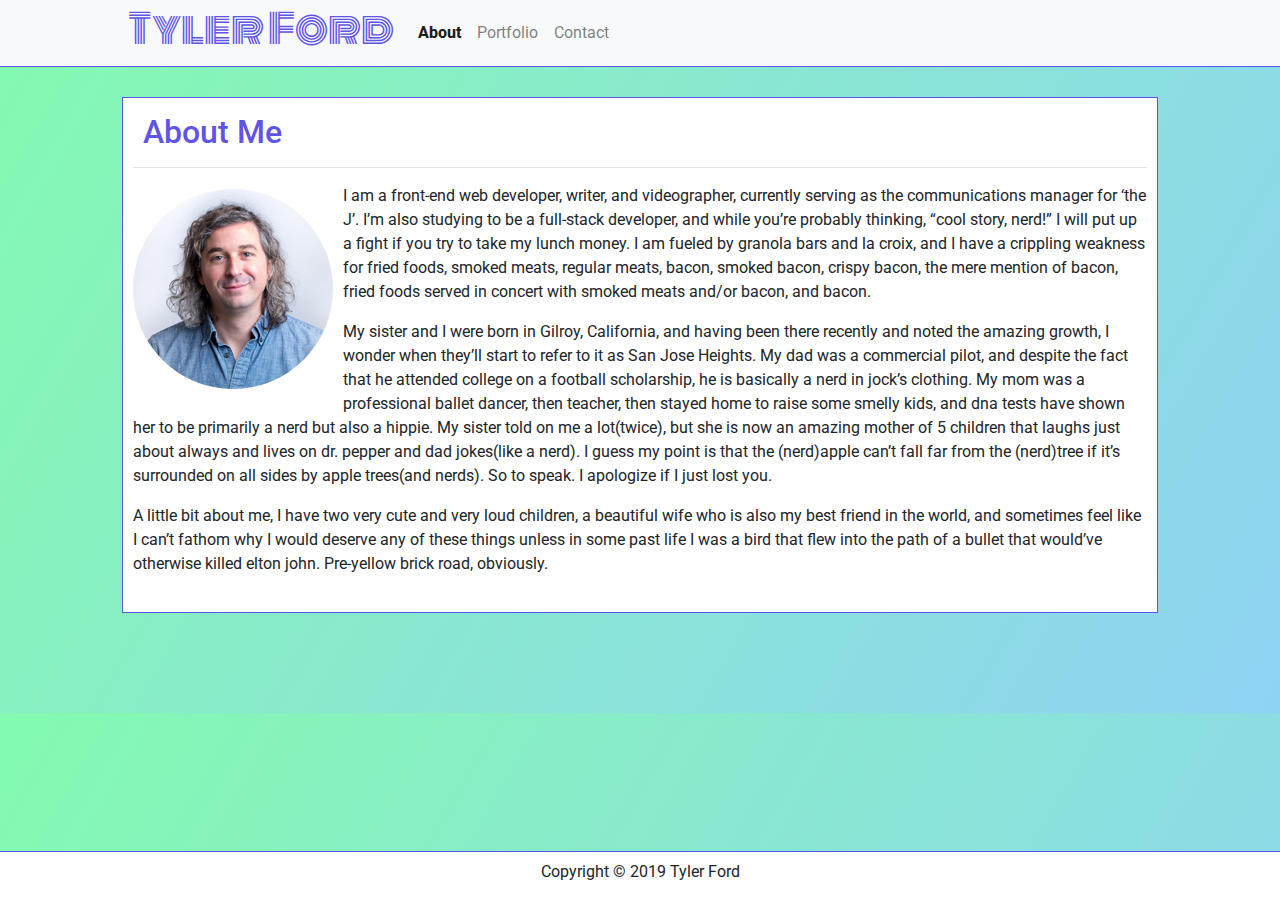
==== index.html @ 05bc7de5 "tweaking nav styling, changing main column width from 8 to 10, adding sticky-top class to nav" ====
<!DOCTYPE html>
<html lang="en">

<head>
    <meta charset="UTF-8">
    <meta name="viewport" content="width=device-width, initial-scale=1.0">
    <meta http-equiv="X-UA-Compatible" content="ie=edge">
    <title>Tyler Ford - Bootstrap Portfolio</title>
    <!-- fonts -->
    <link href="https://fonts.googleapis.com/css?family=Monoton|Roboto&display=swap" rel="stylesheet">
    <!-- styles -->
    <link rel="stylesheet" href="https://stackpath.bootstrapcdn.com/bootstrap/4.3.1/css/bootstrap.min.css"
        integrity="sha384-ggOyR0iXCbMQv3Xipma34MD+dH/1fQ784/j6cY/iJTQUOhcWr7x9JvoRxT2MZw1T" crossorigin="anonymous">
    <link rel="stylesheet" href="style.css">
    <!-- Bootstrap js -->
    <script src="https://code.jquery.com/jquery-3.3.1.slim.min.js"
        integrity="sha384-q8i/X+965DzO0rT7abK41JStQIAqVgRVzpbzo5smXKp4YfRvH+8abtTE1Pi6jizo"
        crossorigin="anonymous"></script>
    <script src="https://cdnjs.cloudflare.com/ajax/libs/popper.js/1.14.7/umd/popper.min.js"
        integrity="sha384-UO2eT0CpHqdSJQ6hJty5KVphtPhzWj9WO1clHTMGa3JDZwrnQq4sF86dIHNDz0W1"
        crossorigin="anonymous"></script>
    <script src="https://stackpath.bootstrapcdn.com/bootstrap/4.3.1/js/bootstrap.min.js"
        integrity="sha384-JjSmVgyd0p3pXB1rRibZUAYoIIy6OrQ6VrjIEaFf/nJGzIxFDsf4x0xIM+B07jRM"
        crossorigin="anonymous"></script>


</head>

<body>
    <!-- Nav -->
        <nav class="navbar navbar-expand-lg navbar-light bg-light sticky-top">
                <a class="navbar-brand" href="index.html"><h1>Tyler Ford</h1></a>
                <button class="navbar-toggler" type="button" data-toggle="collapse" data-target="#navbarTogglerDemo02" aria-controls="navbarTogglerDemo02" aria-expanded="false" aria-label="Toggle navigation">
                  <span class="navbar-toggler-icon"></span>
                </button>
              
                <div class="collapse navbar-collapse mynav" id="navbarTogglerDemo02">
                  <ul class="navbar-nav mr-auto mt-2 mt-lg-0">
                    <li class="nav-item active">
                      <a class="nav-link" href="index.html">About</a>
                    </li>
                    <li class="nav-item">
                      <a class="nav-link" href="portfolio.html">Portfolio</a>
                    </li>
                    <li class="nav-item">
                      <a class="nav-link" href="contact.html">Contact</a>
                    </li>
                  </ul>
                </div>
              </nav>
    <!-- about me section -->
    <div class="container-fluid">
        <div class="row">
            <div class="col-1"></div>
            <div class="col-10">
                    <div class="page-wrapper">
                            <div class="content">
                                <h2 class="pgtitle">About Me</h2>
                                <hr>
                                <img src="assets/tyler-small.jpg" class="img-fluid imgt" alt="Responsive image">
                                <p>I am a front-end web developer, writer, and videographer, currently serving as the communications
                                    manager for ‘the J’. I’m also studying to be a full-stack developer, and while you’re probably
                                    thinking, “cool story, nerd!” I will put up a fight if you try to take my lunch money. I am fueled
                                    by granola bars and la croix, and I have a crippling weakness for fried foods, smoked meats, regular
                                    meats, bacon, smoked bacon, crispy bacon, the mere mention of bacon, fried foods served in concert
                                    with smoked meats and/or bacon, and bacon. </p>
                                <p>My sister and I were born in Gilroy, California, and having been there recently and noted the amazing
                                    growth, I wonder when they’ll start to refer to it as San Jose Heights. My dad was a commercial
                                    pilot, and despite the fact that he attended college on a football scholarship, he is basically a
                                    nerd in jock’s clothing. My mom was a professional ballet dancer, then teacher, then stayed home to
                                    raise some smelly kids, and dna tests have shown her to be primarily a nerd but also a hippie. My
                                    sister told on me a lot(twice), but she is now an amazing mother of 5 children that laughs just
                                    about always and lives on dr. pepper and dad jokes(like a nerd). I guess my point is that the
                                    (nerd)apple can’t fall far from the (nerd)tree if it’s surrounded on all sides by apple trees(and
                                    nerds). So to speak. I apologize if I just lost you.</p>
                                <p>A little bit about me, I have two very cute and very loud children, a beautiful wife who is also my
                                    best friend in the world, and sometimes feel like I can’t fathom why I would deserve any of these
                                    things unless in some past life I was a bird that flew into the path of a bullet that would’ve
                                    otherwise killed elton john. Pre-yellow brick road, obviously.</p>
                
                            </div>
                        </div>
            </div><div class="col-1">
                
            </div>
        </div>
<!-- The simplest footer in the known universe -->
        <div class="footer">
            <p>Copyright © 2019 Tyler Ford</p>

        </div>
</body>

</html>
---- style.css ----
body {
    background-image: linear-gradient(120deg, #84fab0 0%, #8fd3f4 100%);
}

h1 {
    font-family: 'Monoton', cursive;
    color: #5F54E8;
}

h2 {
    color: #5F54E8;
}

p, h2, a {
    font-family: 'Roboto', sans-serif;
}


/* header classes */
.navbar {
    padding: 0 10%;
    border-bottom: 1px solid #5F54E8;
}

.nav-item, .nav-link {
    color: #5F54E8;
}

.active {
    font-weight: 800;
}

.pgtitle {
    padding: 5px 0 0 10px;
}
/* about me classes */

.page-wrapper {
    background-color: white;
    margin: 30px auto 100px;
    border: 1px solid #5F54E8;
}

.content {
    margin: 0 auto 10px;
    padding: 10px;
}

.imgt {
    float:left;
    border-radius: 100%;
    margin: 5px 10px 10px 0;
}

/* portfolio classes */

/* contact classe */

/* footer classes */

.footer {
    border-top: 1px solid #5F54E8;
    width: 100%;
    position: fixed;
    left: 0;
    bottom: 0;
    background-color: white;
    text-align: center;
    padding-top: 8px;
}
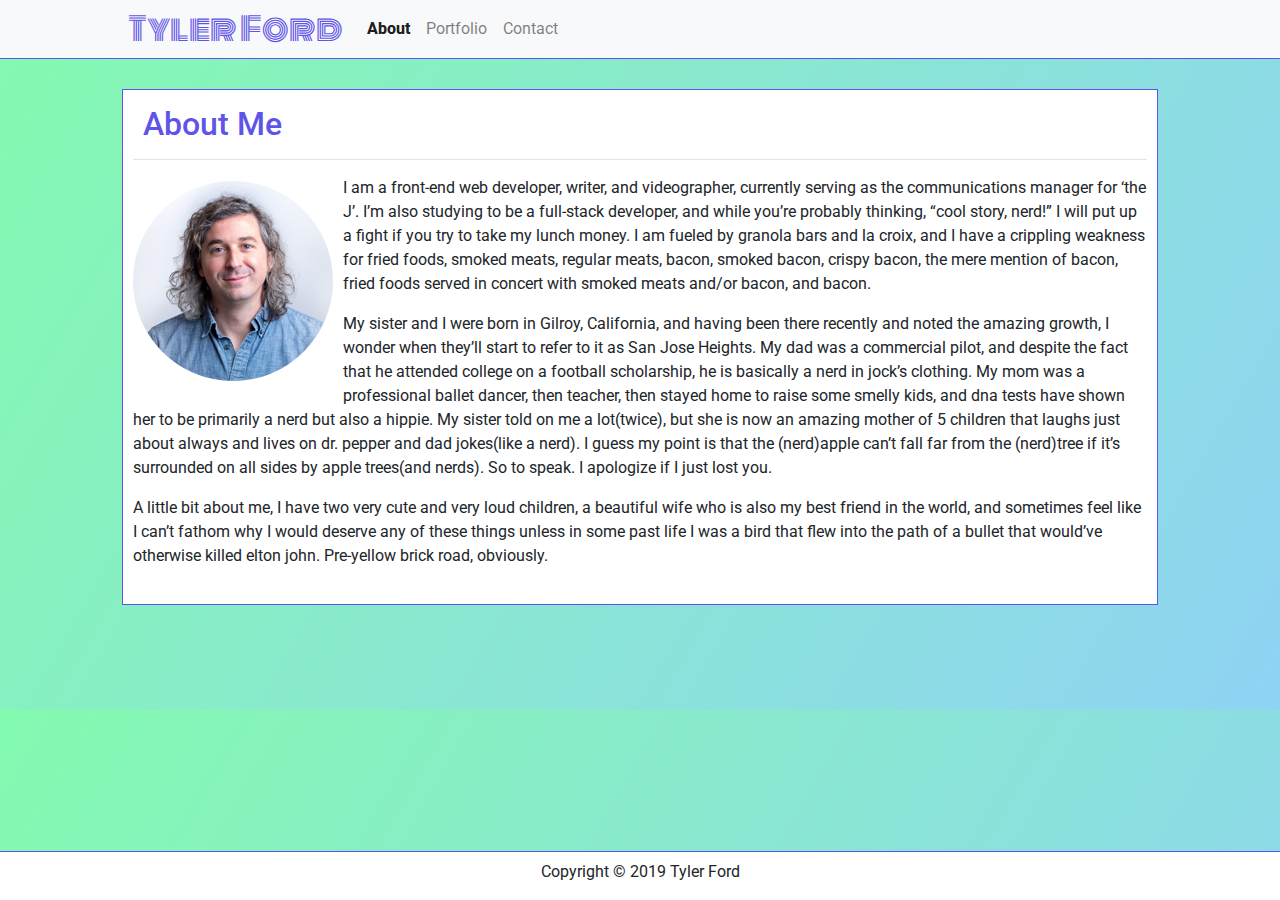
==== commit 8620e927: "adjusting navbar-brand style and sizing for navbar collapse on small screens" ====
--- a/index.html
+++ b/index.html
@@ -29,7 +29,7 @@
 <body>
     <!-- Nav -->
         <nav class="navbar navbar-expand-lg navbar-light bg-light sticky-top">
-                <a class="navbar-brand" href="index.html"><h1>Tyler Ford</h1></a>
+                <a class="navbar-brand" href="index.html"><p class="my-name">Tyler Ford</p></a>
                 <button class="navbar-toggler" type="button" data-toggle="collapse" data-target="#navbarTogglerDemo02" aria-controls="navbarTogglerDemo02" aria-expanded="false" aria-label="Toggle navigation">
                   <span class="navbar-toggler-icon"></span>
                 </button>
--- a/style.css
+++ b/style.css
@@ -15,14 +15,13 @@
     font-family: 'Roboto', sans-serif;
 }
 
-
 /* header classes */
 .navbar {
     padding: 0 10%;
     border-bottom: 1px solid #5F54E8;
 }
 
-.nav-item, .nav-link {
+.nav-link {
     color: #5F54E8;
 }
 
@@ -33,11 +32,18 @@
 .pgtitle {
     padding: 5px 0 0 10px;
 }
+
+.my-name {
+    font-family: 'Monoton', cursive;
+    color: #5F54E8;
+    font-size: 2rem;
+    margin-bottom: 0;
+}
 /* about me classes */
 
 .page-wrapper {
     background-color: white;
-    margin: 30px auto 100px;
+    margin: 30px auto 10%;
     border: 1px solid #5F54E8;
 }
 
@@ -54,7 +60,17 @@
 
 /* portfolio classes */
 
-/* contact classe */
+/* contact classes */
+
+.btn-primary {
+    background-color: #84fab0;
+    color: black;
+}
+
+.btn-primary:hover {
+    background-color: #5F54E8;
+    color:white;
+}
 
 /* footer classes */
 
@@ -67,4 +83,5 @@
     background-color: white;
     text-align: center;
     padding-top: 8px;
+    margin-bottom: 0;
 }
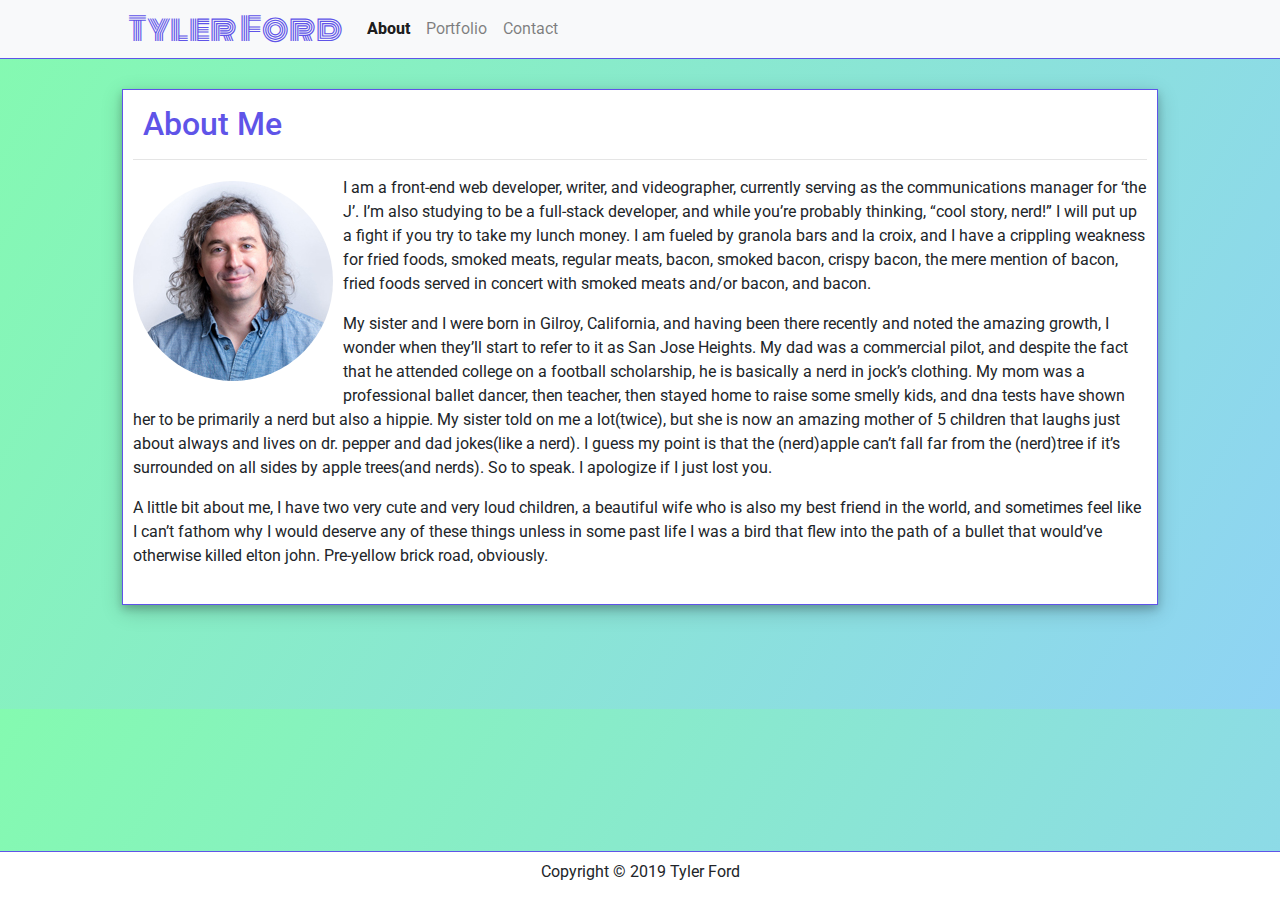
==== commit 27395bd6: "attempting xs screen size for main content element" ====
--- a/index.html
+++ b/index.html
@@ -51,8 +51,8 @@
     <!-- about me section -->
     <div class="container-fluid">
         <div class="row">
-            <div class="col-1"></div>
-            <div class="col-10">
+            <div class="col-md-1"></div>
+            <div class="col-xs-12 col-md-10">
                     <div class="page-wrapper">
                             <div class="content">
                                 <h2 class="pgtitle">About Me</h2>
@@ -80,7 +80,7 @@
                 
                             </div>
                         </div>
-            </div><div class="col-1">
+            </div><div class="col-md-1">
                 
             </div>
         </div>
--- a/style.css
+++ b/style.css
@@ -45,6 +45,7 @@
     background-color: white;
     margin: 30px auto 10%;
     border: 1px solid #5F54E8;
+    box-shadow: 0 4px 8px 0 rgba(0, 0, 0, 0.2), 0 6px 20px 0 rgba(0, 0, 0, 0.19);
 }
 
 .content {
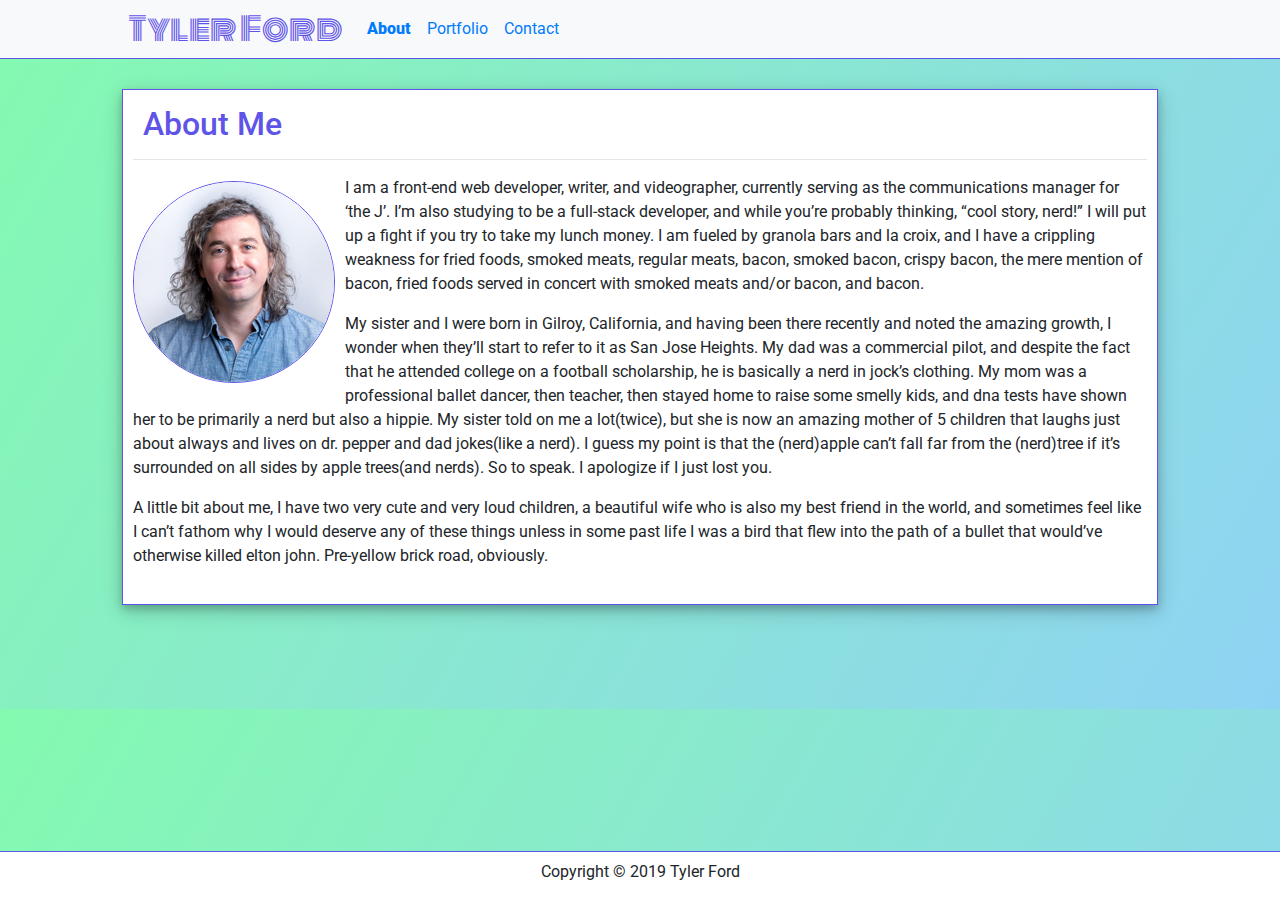
==== commit 7af16ea1: "adding text-primary to link items... not perfect but better than grey for the link color" ====
--- a/index.html
+++ b/index.html
@@ -37,13 +37,13 @@
                 <div class="collapse navbar-collapse mynav" id="navbarTogglerDemo02">
                   <ul class="navbar-nav mr-auto mt-2 mt-lg-0">
                     <li class="nav-item active">
-                      <a class="nav-link" href="index.html">About</a>
+                      <a class="nav-link text-primary" href="index.html"><div class="atext">About</div></a>
                     </li>
                     <li class="nav-item">
-                      <a class="nav-link" href="portfolio.html">Portfolio</a>
+                      <a class="nav-link text-primary" href="portfolio.html"><div class="atext">Portfolio</div></a>
                     </li>
                     <li class="nav-item">
-                      <a class="nav-link" href="contact.html">Contact</a>
+                      <a class="nav-link text-primary" href="contact.html"><div class="atext">Contact</div></a>
                     </li>
                   </ul>
                 </div>
--- a/style.css
+++ b/style.css
@@ -21,12 +21,18 @@
     border-bottom: 1px solid #5F54E8;
 }
 
-.nav-link {
+.navbar .navbar-expand-lg .navbar-light .navbar-nav .nav-item .nav-link .text-primary .atext  {
+    color: #5F54E8;
+}
+
+.navbar-light .nav-item.active .nav-link,
+.navbar-light .nav-item:focus .nav-link,
+.navbar-light .nav-item:hover .nav-link {
     color: #5F54E8;
 }
 
 .active {
-    font-weight: 800;
+    font-weight: 900;
 }
 
 .pgtitle {
@@ -56,11 +62,59 @@
 .imgt {
     float:left;
     border-radius: 100%;
+    border: 1px solid #5F54E8;
     margin: 5px 10px 10px 0;
 }
 
 /* portfolio classes */
+@media screen and (max-width: 596px) {
+    .pwrap {
+        text-align: center;
+    }
+}
 
+
+.portbox {
+    width: 200px;
+    height: 200px;
+    display: inline-block;
+    margin: 0 20px 40px 0;
+    border: 1px solid #5F54E8;
+    opacity: 0.7;
+    box-shadow: 0 4px 8px 0 rgba(0, 0, 0, 0.2), 0 6px 20px 0 rgba(0, 0, 0, 0.19);
+}
+
+.portbox:hover {
+    opacity: 1;
+}
+
+.pb1 {
+    background-image: url("assets/ipad-startup.jpg");
+}
+
+.pb2 {
+    background-image: url("assets/drums.png");
+}
+
+.pb3 {
+    background-image: url("assets/dice.png");
+}
+
+.pb4 {
+    background-image: url("assets/john.png");
+}
+
+.pbtitle {
+    height: 35px;
+    width: 200px;
+    position: relative;
+    top: 200px;
+    text-align: center;
+    font-family: 'Monoton', cursive;
+    color: #5F54E8;
+    font-size: 1.5rem;
+    
+}
 /* contact classes */
 
 .btn-primary {
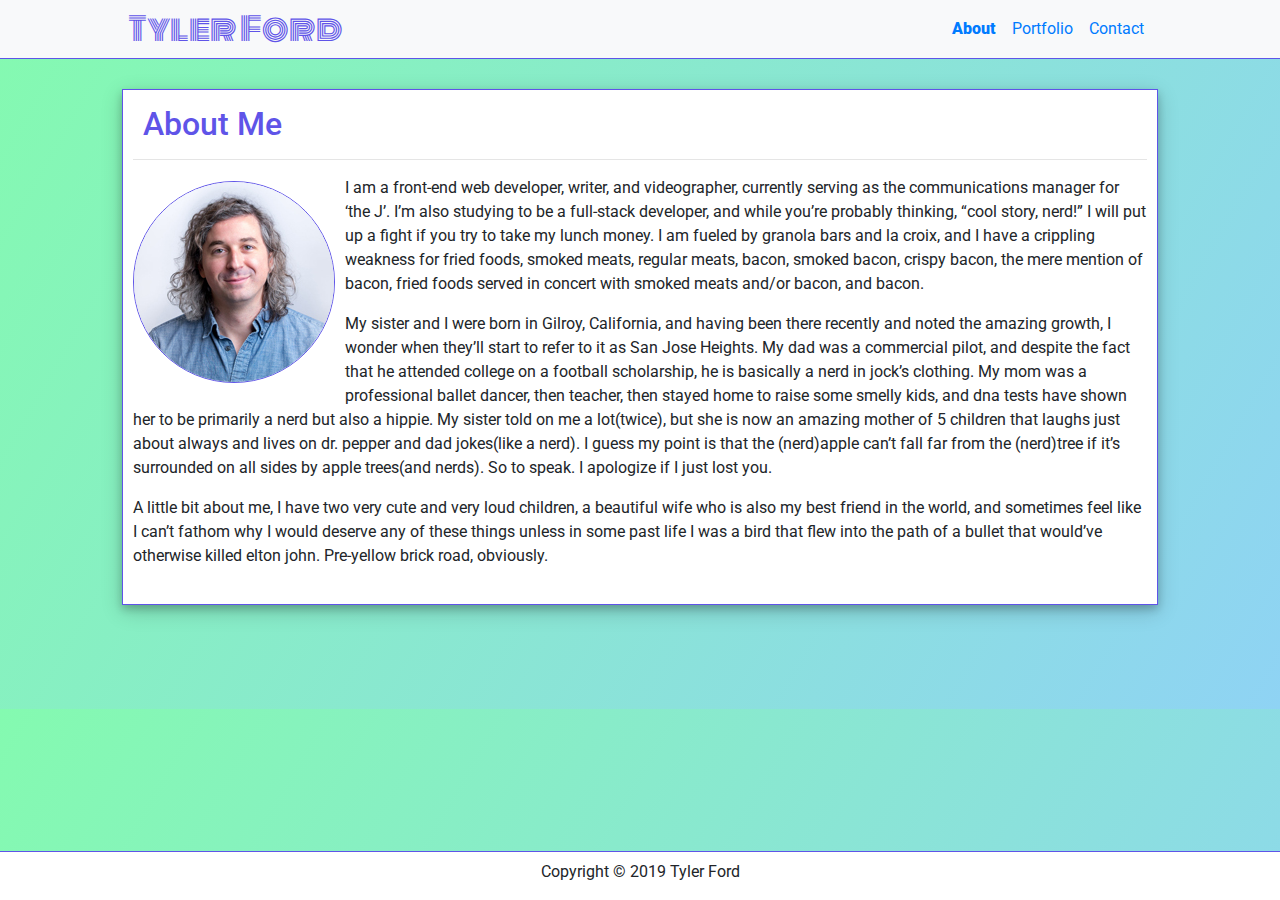
==== commit 2adb4f7f: "changed mr-auto to ml-auto to push navbar links to the right" ====
--- a/index.html
+++ b/index.html
@@ -35,7 +35,7 @@
                 </button>
               
                 <div class="collapse navbar-collapse mynav" id="navbarTogglerDemo02">
-                  <ul class="navbar-nav mr-auto mt-2 mt-lg-0">
+                  <ul class="navbar-nav ml-auto mt-2 mt-lg-0">
                     <li class="nav-item active">
                       <a class="nav-link text-primary" href="index.html"><div class="atext">About</div></a>
                     </li>
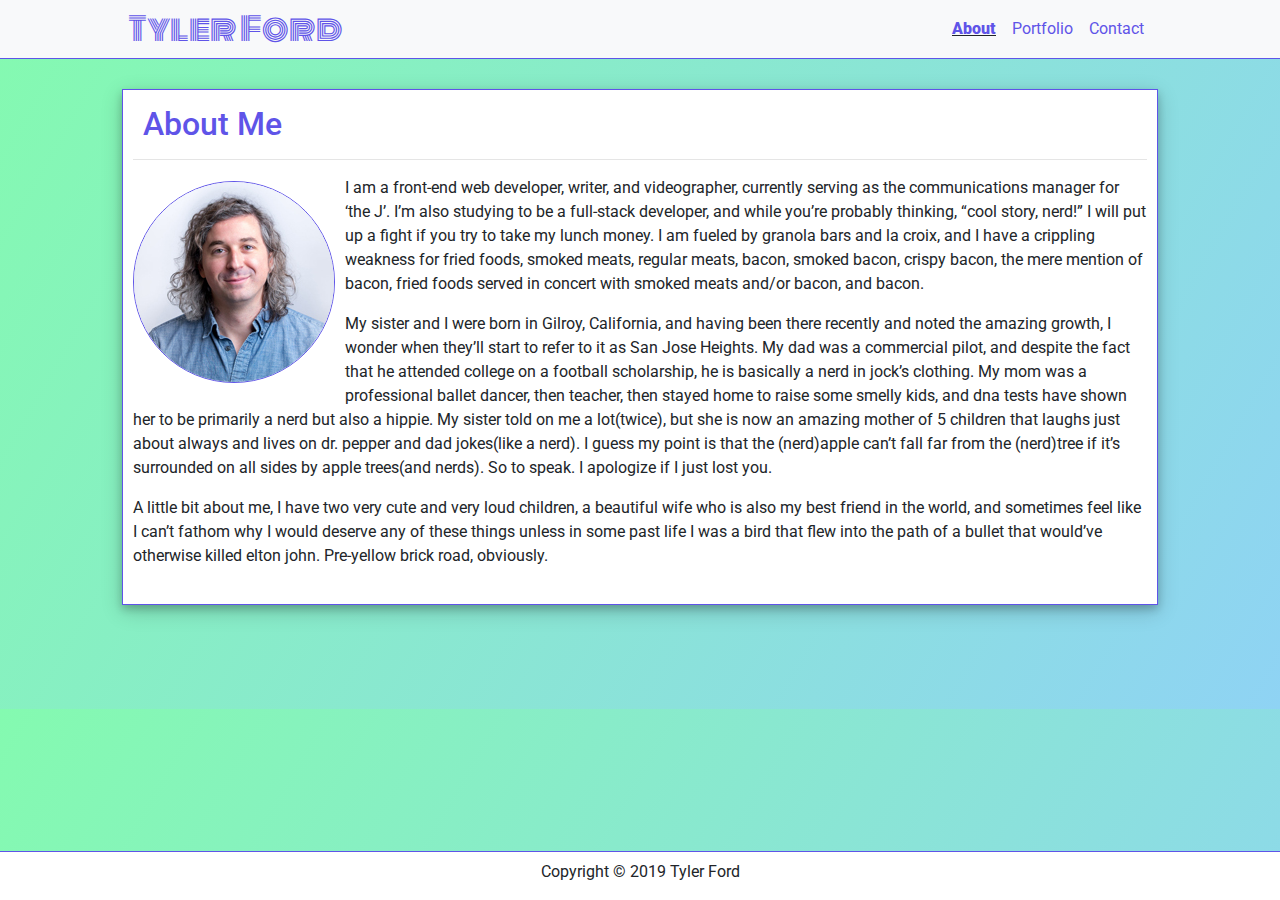
==== commit 3967fb33: "deleted .text-primary and added #atext to style the navbar links the proper color" ====
--- a/index.html
+++ b/index.html
@@ -37,13 +37,13 @@
                 <div class="collapse navbar-collapse mynav" id="navbarTogglerDemo02">
                   <ul class="navbar-nav ml-auto mt-2 mt-lg-0">
                     <li class="nav-item active">
-                      <a class="nav-link text-primary" href="index.html"><div class="atext">About</div></a>
+                      <a class="nav-link" id="atext" href="index.html"><div class="atext">About</div></a>
                     </li>
                     <li class="nav-item">
-                      <a class="nav-link text-primary" href="portfolio.html"><div class="atext">Portfolio</div></a>
+                      <a class="nav-link" id="atext" href="portfolio.html"><div class="atext">Portfolio</div></a>
                     </li>
                     <li class="nav-item">
-                      <a class="nav-link text-primary" href="contact.html"><div class="atext">Contact</div></a>
+                      <a class="nav-link" id="atext" href="contact.html"><div class="atext">Contact</div></a>
                     </li>
                   </ul>
                 </div>
--- a/style.css
+++ b/style.css
@@ -21,18 +21,9 @@
     border-bottom: 1px solid #5F54E8;
 }
 
-.navbar .navbar-expand-lg .navbar-light .navbar-nav .nav-item .nav-link .text-primary .atext  {
-    color: #5F54E8;
-}
-
-.navbar-light .nav-item.active .nav-link,
-.navbar-light .nav-item:focus .nav-link,
-.navbar-light .nav-item:hover .nav-link {
-    color: #5F54E8;
-}
-
 .active {
     font-weight: 900;
+    text-decoration: underline;
 }
 
 .pgtitle {
@@ -45,6 +36,11 @@
     font-size: 2rem;
     margin-bottom: 0;
 }
+/* Header ID */
+#atext {
+    color: #5F54E8;
+}
+
 /* about me classes */
 
 .page-wrapper {
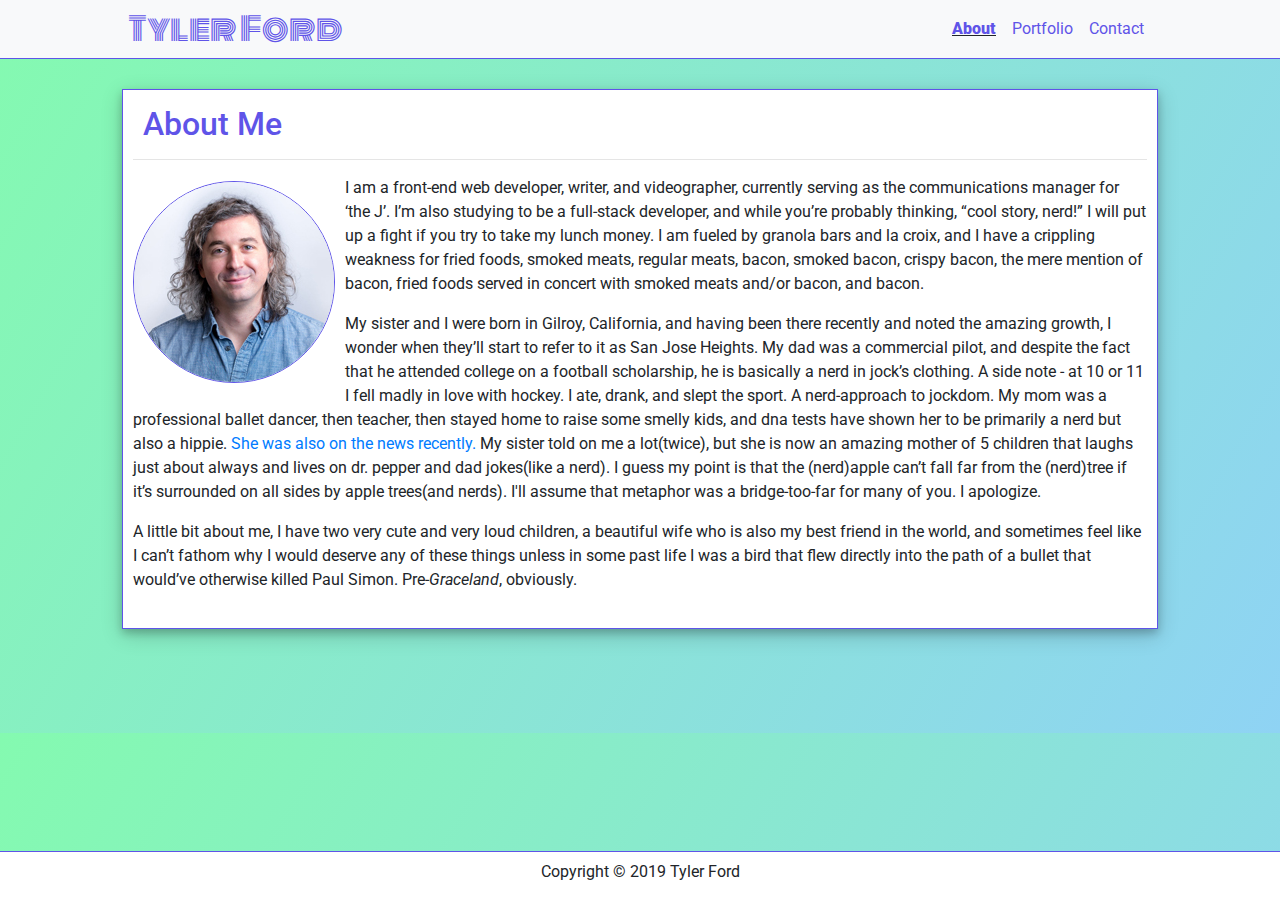
==== commit 06d29574: "updating About Me copy" ====
--- a/index.html
+++ b/index.html
@@ -28,63 +28,93 @@
 
 <body>
     <!-- Nav -->
-        <nav class="navbar navbar-expand-lg navbar-light bg-light sticky-top">
-                <a class="navbar-brand" href="index.html"><p class="my-name">Tyler Ford</p></a>
-                <button class="navbar-toggler" type="button" data-toggle="collapse" data-target="#navbarTogglerDemo02" aria-controls="navbarTogglerDemo02" aria-expanded="false" aria-label="Toggle navigation">
-                  <span class="navbar-toggler-icon"></span>
-                </button>
-              
-                <div class="collapse navbar-collapse mynav" id="navbarTogglerDemo02">
-                  <ul class="navbar-nav ml-auto mt-2 mt-lg-0">
-                    <li class="nav-item active">
-                      <a class="nav-link" id="atext" href="index.html"><div class="atext">About</div></a>
-                    </li>
-                    <li class="nav-item">
-                      <a class="nav-link" id="atext" href="portfolio.html"><div class="atext">Portfolio</div></a>
-                    </li>
-                    <li class="nav-item">
-                      <a class="nav-link" id="atext" href="contact.html"><div class="atext">Contact</div></a>
-                    </li>
-                  </ul>
-                </div>
-              </nav>
+    <nav class="navbar navbar-expand-lg navbar-light bg-light sticky-top">
+        <a class="navbar-brand" href="index.html">
+            <p class="my-name">Tyler Ford</p>
+        </a>
+        <button class="navbar-toggler" type="button" data-toggle="collapse" data-target="#navbarTogglerDemo02"
+            aria-controls="navbarTogglerDemo02" aria-expanded="false" aria-label="Toggle navigation">
+            <span class="navbar-toggler-icon"></span>
+        </button>
+
+        <div class="collapse navbar-collapse mynav" id="navbarTogglerDemo02">
+            <ul class="navbar-nav ml-auto mt-2 mt-lg-0">
+                <li class="nav-item active">
+                    <a class="nav-link" id="atext" href="index.html">
+                        <div class="atext">About</div>
+                    </a>
+                </li>
+                <li class="nav-item">
+                    <a class="nav-link" id="atext" href="portfolio.html">
+                        <div class="atext">Portfolio</div>
+                    </a>
+                </li>
+                <li class="nav-item">
+                    <a class="nav-link" id="atext" href="contact.html">
+                        <div class="atext">Contact</div>
+                    </a>
+                </li>
+            </ul>
+        </div>
+    </nav>
     <!-- about me section -->
     <div class="container-fluid">
         <div class="row">
             <div class="col-md-1"></div>
             <div class="col-xs-12 col-md-10">
-                    <div class="page-wrapper">
-                            <div class="content">
-                                <h2 class="pgtitle">About Me</h2>
-                                <hr>
-                                <img src="assets/tyler-small.jpg" class="img-fluid imgt" alt="Responsive image">
-                                <p>I am a front-end web developer, writer, and videographer, currently serving as the communications
-                                    manager for ‘the J’. I’m also studying to be a full-stack developer, and while you’re probably
-                                    thinking, “cool story, nerd!” I will put up a fight if you try to take my lunch money. I am fueled
-                                    by granola bars and la croix, and I have a crippling weakness for fried foods, smoked meats, regular
-                                    meats, bacon, smoked bacon, crispy bacon, the mere mention of bacon, fried foods served in concert
-                                    with smoked meats and/or bacon, and bacon. </p>
-                                <p>My sister and I were born in Gilroy, California, and having been there recently and noted the amazing
-                                    growth, I wonder when they’ll start to refer to it as San Jose Heights. My dad was a commercial
-                                    pilot, and despite the fact that he attended college on a football scholarship, he is basically a
-                                    nerd in jock’s clothing. My mom was a professional ballet dancer, then teacher, then stayed home to
-                                    raise some smelly kids, and dna tests have shown her to be primarily a nerd but also a hippie. My
-                                    sister told on me a lot(twice), but she is now an amazing mother of 5 children that laughs just
-                                    about always and lives on dr. pepper and dad jokes(like a nerd). I guess my point is that the
-                                    (nerd)apple can’t fall far from the (nerd)tree if it’s surrounded on all sides by apple trees(and
-                                    nerds). So to speak. I apologize if I just lost you.</p>
-                                <p>A little bit about me, I have two very cute and very loud children, a beautiful wife who is also my
-                                    best friend in the world, and sometimes feel like I can’t fathom why I would deserve any of these
-                                    things unless in some past life I was a bird that flew into the path of a bullet that would’ve
-                                    otherwise killed elton john. Pre-yellow brick road, obviously.</p>
-                
-                            </div>
-                        </div>
-            </div><div class="col-md-1">
-                
+                <div class="page-wrapper">
+                    <div class="content">
+                        <h2 class="pgtitle">About Me</h2>
+                        <hr>
+                        <img src="assets/tyler-small.jpg" class="img-fluid imgt" alt="Responsive image">
+                        <p>I am a front-end web developer, writer, and videographer, currently serving as the
+                            communications
+                            manager for ‘the J’. I’m also studying to be a full-stack developer, and while you’re
+                            probably
+                            thinking, “cool story, nerd!” I will put up a fight if you try to take my lunch money. I am
+                            fueled
+                            by granola bars and la croix, and I have a crippling weakness for fried foods, smoked meats,
+                            regular
+                            meats, bacon, smoked bacon, crispy bacon, the mere mention of bacon, fried foods served in
+                            concert
+                            with smoked meats and/or bacon, and bacon. </p>
+                        <p>My sister and I were born in Gilroy, California, and having been there recently and noted the
+                            amazing
+                            growth, I wonder when they’ll start to refer to it as San Jose Heights. My dad was a
+                            commercial
+                            pilot, and despite the fact that he attended college on a football scholarship, he is
+                            basically a
+                            nerd in jock’s clothing. A side note - at 10 or 11 I fell madly in love with hockey. I ate,
+                            drank, and slept the sport. A nerd-approach to jockdom. My mom was a professional ballet
+                            dancer, then
+                            teacher, then stayed home to
+                            raise some smelly kids, and dna tests have shown her to be primarily a nerd but also a
+                            hippie. <a
+                                href="http://kutv.com/features/pay-it-forward/pay-it-forward-nonprofit-brings-hope-sweet-dreams-to-cancer-patients"
+                                class="plink" target="_blank">She was also on the news recently.</a> My
+                            sister told on me a lot(twice), but she is now an amazing mother of 5 children that laughs
+                            just
+                            about always and lives on dr. pepper and dad jokes(like a nerd). I guess my point is that
+                            the
+                            (nerd)apple can’t fall far from the (nerd)tree if it’s surrounded on all sides by apple
+                            trees(and
+                            nerds). I'll assume that metaphor was a bridge-too-far for many of you. I apologize.</p>
+                        <p>A little bit about me, I have two very cute and very loud children, a beautiful wife who is
+                            also my
+                            best friend in the world, and sometimes feel like I can’t fathom why I would deserve any of
+                            these
+                            things unless in some past life I was a bird that flew directly into the path of a bullet
+                            that would’ve
+                            otherwise killed Paul Simon. Pre-<em>Graceland</em>, obviously.</p>
+
+                    </div>
+                </div>
+            </div>
+            <div class="col-md-1">
+
             </div>
         </div>
-<!-- The simplest footer in the known universe -->
+        <!-- The simplest footer in the known universe -->
         <div class="footer">
             <p>Copyright © 2019 Tyler Ford</p>
 
--- a/style.css
+++ b/style.css
@@ -60,6 +60,10 @@
     border-radius: 100%;
     border: 1px solid #5F54E8;
     margin: 5px 10px 10px 0;
+}
+
+p.link {
+    text-decoration: none;
 }
 
 /* portfolio classes */
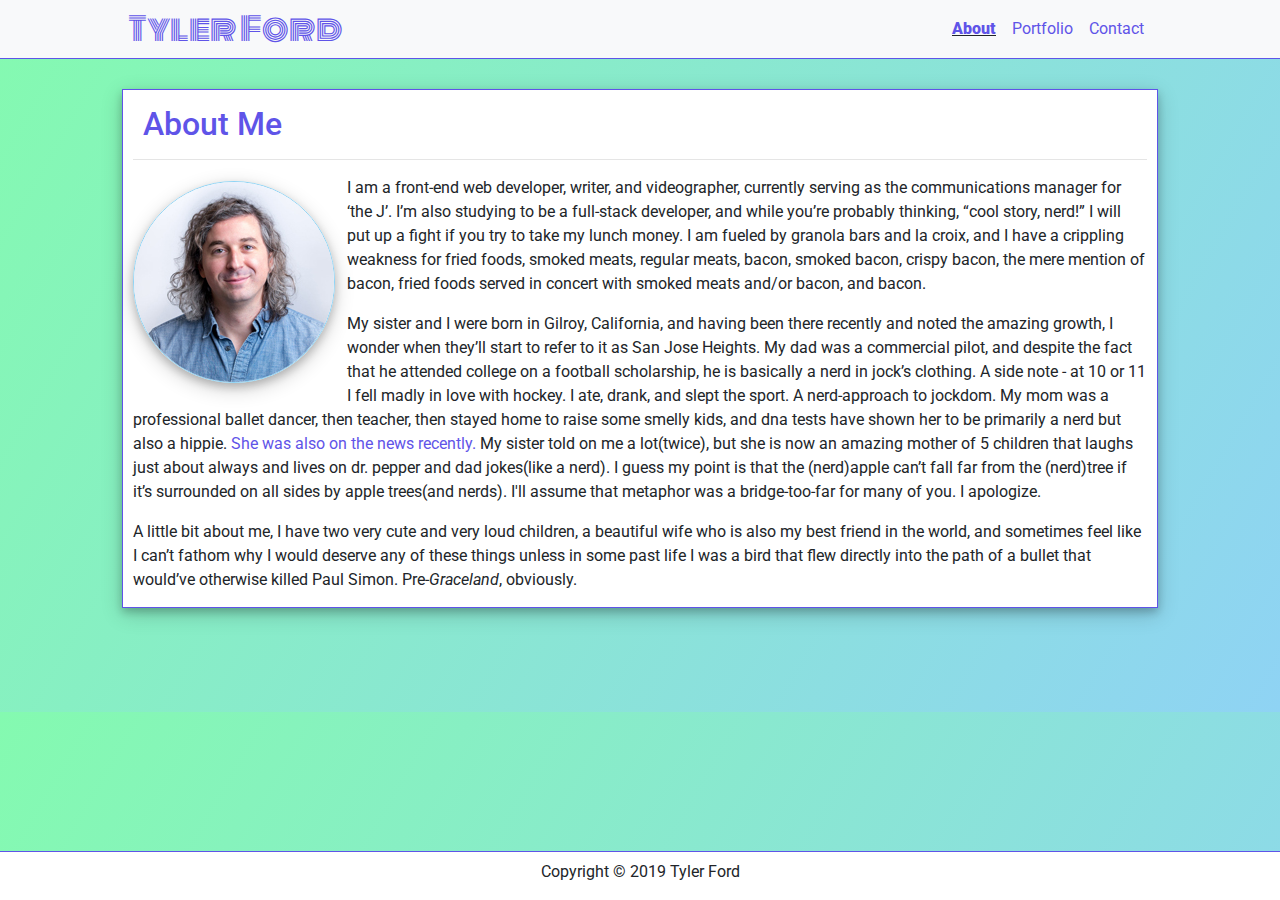
==== commit 96718f62: "fixed .plink text coloring, added border animation for .imgt" ====
--- a/index.html
+++ b/index.html
@@ -99,7 +99,7 @@
                             (nerd)apple can’t fall far from the (nerd)tree if it’s surrounded on all sides by apple
                             trees(and
                             nerds). I'll assume that metaphor was a bridge-too-far for many of you. I apologize.</p>
-                        <p>A little bit about me, I have two very cute and very loud children, a beautiful wife who is
+                        <p class="p-end">A little bit about me, I have two very cute and very loud children, a beautiful wife who is
                             also my
                             best friend in the world, and sometimes feel like I can’t fathom why I would deserve any of
                             these
--- a/style.css
+++ b/style.css
@@ -36,6 +36,10 @@
     font-size: 2rem;
     margin-bottom: 0;
 }
+
+
+
+
 /* Header ID */
 #atext {
     color: #5F54E8;
@@ -52,18 +56,35 @@
 
 .content {
     margin: 0 auto 10px;
-    padding: 10px;
+    padding: 10px 10px 5px;
 }
 
 .imgt {
     float:left;
     border-radius: 100%;
-    border: 1px solid #5F54E8;
-    margin: 5px 10px 10px 0;
+    border: 1px solid #8fd3f4;
+    margin: 5px 12px 12px 0;
+    box-shadow: 0 4px 8px 0 rgba(0, 0, 0, 0.2), 0 6px 20px 0 rgba(0, 0, 0, 0.19);
+    animation-name: colorborder;
+    animation-duration: 2s;
+    animation-direction: alternate;
+    animation-iteration-count: infinite;
 }
 
-p.link {
+@keyframes colorborder {
+    from {border-color: #8fd3f4;}
+    to {border-color: #5F54E8;}
+  }
+
+  /* that animation is mildly creepy... */
+
+.plink {
     text-decoration: none;
+    color:#5F54E8
+}
+
+.p-end {
+    margin-bottom: 0;
 }
 
 /* portfolio classes */
